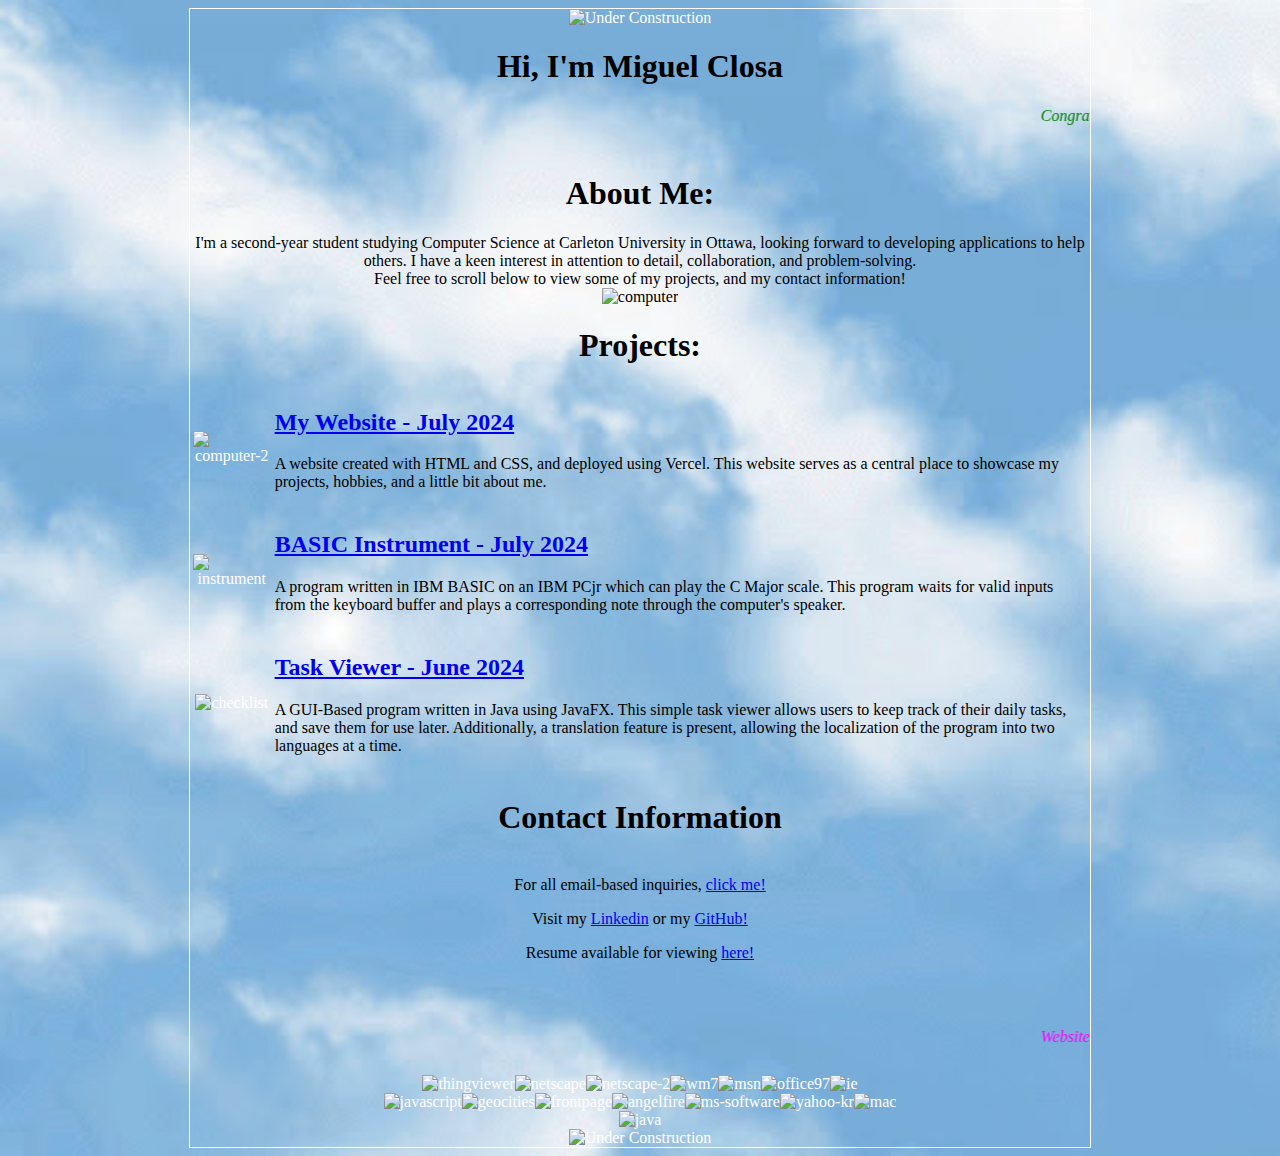
==== 90sMode/index.html @ e91bedda "Adjusted about me section" ====
<!DOCTYPE html>
<html lang="en">
<head>
    <meta charset="UTF-8">
    <title>Miguel's Portfolio - 90's Mode</title>
    <link rel="stylesheet" href="style.css">
</head>
<body>

<div class="content">
    <img src="https://web.archive.org/web/20091026201427/http://au.geocities.com/queens_park_ipswich/construction.gif" alt="Under Construction">
    <h1>Hi, I'm Miguel Closa</h1>
    <marquee behavior="" direction="">Congratulations on finding the hidden mode!</marquee>


<!--    About Me -->

    <h1>About Me: </h1>
    <p style="text-align: center">I'm a second-year student studying Computer Science
        at Carleton University in Ottawa, looking forward to developing applications to help others.
        I have a keen interest in attention to detail, collaboration, and problem-solving.
        <br>
        Feel free to scroll below to view some of my projects, and my contact information!
        <br>
        <img src="https://web.archive.org/web/20090904015821/http://geocities.com/kevin1ofmany/rotating_computer.gif" alt="computer">
    </p>

<!--    Projects -->
    <h1>Projects: </h1>
    <table>
        <tr>
            <td>
                <img src="https://web.archive.org/web/20091027144943/http://geocities.com/SouthBeach/Canal/8593/computer.gif" alt="computer-2">
            </td>
            <td>
                <h2><a href="https://github.com/miguelclosa-ca/MyWebsite">My Website - July 2024</a></h2>
                <p>A website created with HTML and CSS, and deployed using Vercel. This website serves as a central place to showcase my projects, hobbies, and a little bit about me. </p>
            </td>

        </tr>

        <tr>
            <td>
                <img src="https://web.archive.org/web/20091027131526/http://de.geocities.com/agnieszkak987/instrument6.gif" alt="instrument">
            </td>
            <td>
                <h2><a href="https://github.com/miguelclosa-ca/BASIC-Instrument">BASIC Instrument - July 2024</a></h2>
                <p>A program written in IBM BASIC on an IBM PCjr which can play the C Major scale. This program waits for valid inputs from the keyboard buffer and plays a corresponding note through the computer's speaker.</p>
            </td>
        </tr>

        <tr>
            <td>
                <img src="https://web.archive.org/web/20091027074316/http://geocities.com/howellsac/checklist.gif" alt="checklist">
            </td>
            <td>
                <h2><a href="https://github.com/miguelclosa-ca/MVC-UserTaskViewer">Task Viewer - June 2024</a></h2>
                <p>A GUI-Based program written in Java using JavaFX. This simple task viewer allows users to keep track of their daily tasks, and save them for use later. Additionally, a translation feature is present, allowing the localization of the program into two languages at a time. </p>
            </td>
        </tr>
    </table>

<!--    Contact information-->
    <table style="margin-left: auto; margin-right: auto">
        <tr>
            <td>
                <img src="https://web.archive.org/web/20090902024703/http://geocities.com/norton13.geo/cr02.gif" alt="">
            </td>
            <td>
                <h1>Contact Information</h1>
            </td>
            <td>
                <img src="https://web.archive.org/web/20090902024703/http://geocities.com/norton13.geo/cr02.gif" alt="">
            </td>
        </tr>
    </table>
    
    
    

    
    <div class="contact-information">
        <p>For all email-based inquiries, <a href="mailto:jmrclosa@gmail.com">click me!</a></p>
        <p>Visit my <a href="https://www.linkedin.com/in/miguel-closa-b9a471293">Linkedin</a> or my
            <a href="https://github.com/miguelclosa-ca">GitHub! </a></p>
        <p>Resume available for viewing <a href="../links/resume.html">here! </a></p>
    </div>


    <marquee behavior="" direction="" style="padding-top: 50px; color: magenta">Website last updated on 08/02/1994</marquee>


<!--    Bottom of page -->


    <table>
        <img src="https://web.archive.org/web/20090821123715/http://geocities.com/EnchantedForest/Dell/2940/games/getthingviewer.gif" alt="thingviewer">
        <img src="https://web.archive.org/web/20090821182450/http://geocities.com/SiliconValley/Cable/1415/graphics/netscape.gif" alt="netscape">
        <img src="https://web.archive.org/web/20090830011718/http://geocities.com/EnchantedForest/Dell/1619/netsc.gif" alt="netscape-2">
        <img src="https://web.archive.org/web/20091024005715/http://www.geocities.com/boblcape/windowsmedia7.gif" alt="wm7">
        <img src="https://web.archive.org/web/20091027061328/http://hk.geocities.com/windowstboy/msn.gif" alt="msn">
        <img src="https://web.archive.org/web/20091022233031/http://geocities.com/Tokyo/Flats/2375/office97.gif" alt="office97">
        <img src="https://web.archive.org/web/20090725173910/http://ca.geocities.com/maclizzard@rogers.com/images/iebutton.gif" alt="ie">
    </table>
    
    <table>
        <img src="https://web.archive.org/web/20090728082557/http://br.geocities.com/goodmasterhp/java.gif" alt="javascript">
        <img src="https://web.archive.org/web/20091027080541/http://geocities.com/petracom/logos/geocities.gif" alt="geocities">
        <img src="https://web.archive.org/web/20091026192049/http://geocities.com/Tokyo/Bay/7526/west_java/t-frontpage.gif" alt="frontpage">
        <img src="https://web.archive.org/web/20091020004635/http://www.geocities.com/Colosseum/Field/3134/angelfire.gif" alt="angelfire">
        <img src="https://web.archive.org/web/20091020074610/http://www.geocities.com/windowsworld05/Images/ms_software.gif" alt="ms-software">
        <img src="https://web.archive.org/web/20090821162845/http://geocities.com/Hollywood/5451/yahoo_ko.gif" alt="yahoo-kr">
        <img src="https://web.archive.org/web/20091027072450/http://www.geocities.com/webfoot1.geo/macmade-blkwtbrdrspin.gif" alt="mac">
    </table>

    <table>
        <img src="https://web.archive.org/web/20091027034411/http://geocities.com/nhbludog/javagetitnow_bug.gif" alt="java">

    </table>

    <img src="https://web.archive.org/web/20091026201427/http://au.geocities.com/queens_park_ipswich/construction.gif" alt="Under Construction">



    
    





</div>



</body>
</html>
---- 90sMode/style.css ----
body{
    background: url("images/bg.jpg");
    background-repeat: no-repeat;
    background-size: cover;
    color: #fff;
}

.content{
    width: 900px;
    border: #fff 1px solid;
    margin: auto;
    text-align: center;
}

.contact-information p{
    text-align: center;
}

h1, h2, p {
    color: black;
}


h1{
    font-size: 32px;
}

marquee{
    padding-bottom:25px;
    color: green;
    font-style: italic;
}

tr td h2, p{
    text-align: left;
}
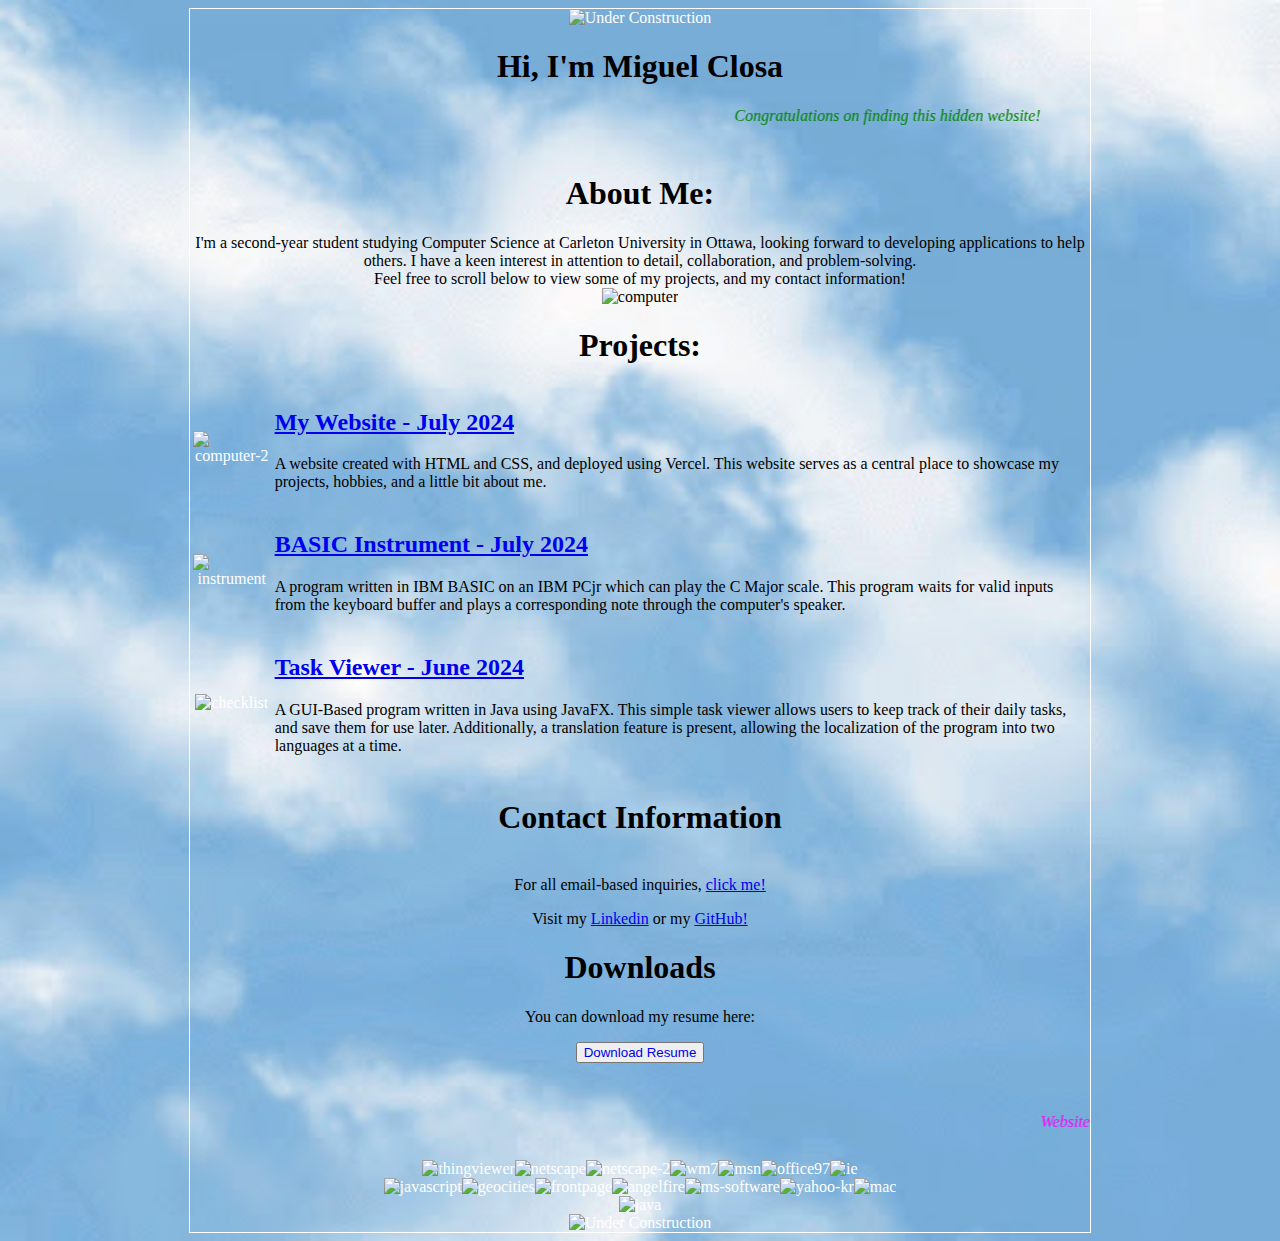
==== commit fb99e531: "Created button to download resume." ====
--- a/90sMode/index.html
+++ b/90sMode/index.html
@@ -10,7 +10,7 @@
 <div class="content">
     <img src="https://web.archive.org/web/20091026201427/http://au.geocities.com/queens_park_ipswich/construction.gif" alt="Under Construction">
     <h1>Hi, I'm Miguel Closa</h1>
-    <marquee behavior="" direction="">Congratulations on finding the hidden mode!</marquee>
+    <marquee behavior="alternate" direction="">Congratulations on finding this hidden website!</marquee>
 
 
 <!--    About Me -->
@@ -83,8 +83,14 @@
         <p>For all email-based inquiries, <a href="mailto:jmrclosa@gmail.com">click me!</a></p>
         <p>Visit my <a href="https://www.linkedin.com/in/miguel-closa-b9a471293">Linkedin</a> or my
             <a href="https://github.com/miguelclosa-ca">GitHub! </a></p>
-        <p>Resume available for viewing <a href="../links/resume.html">here! </a></p>
+
+        <h1>Downloads</h1>
+        <p>You can download my resume here: </p>
+        <button type="button"><a href="../downloads/miguelclosa_resume_july.pdf" style="text-decoration: none">Download Resume</a></button>
     </div>
+
+
+
 
 
     <marquee behavior="" direction="" style="padding-top: 50px; color: magenta">Website last updated on 08/02/1994</marquee>
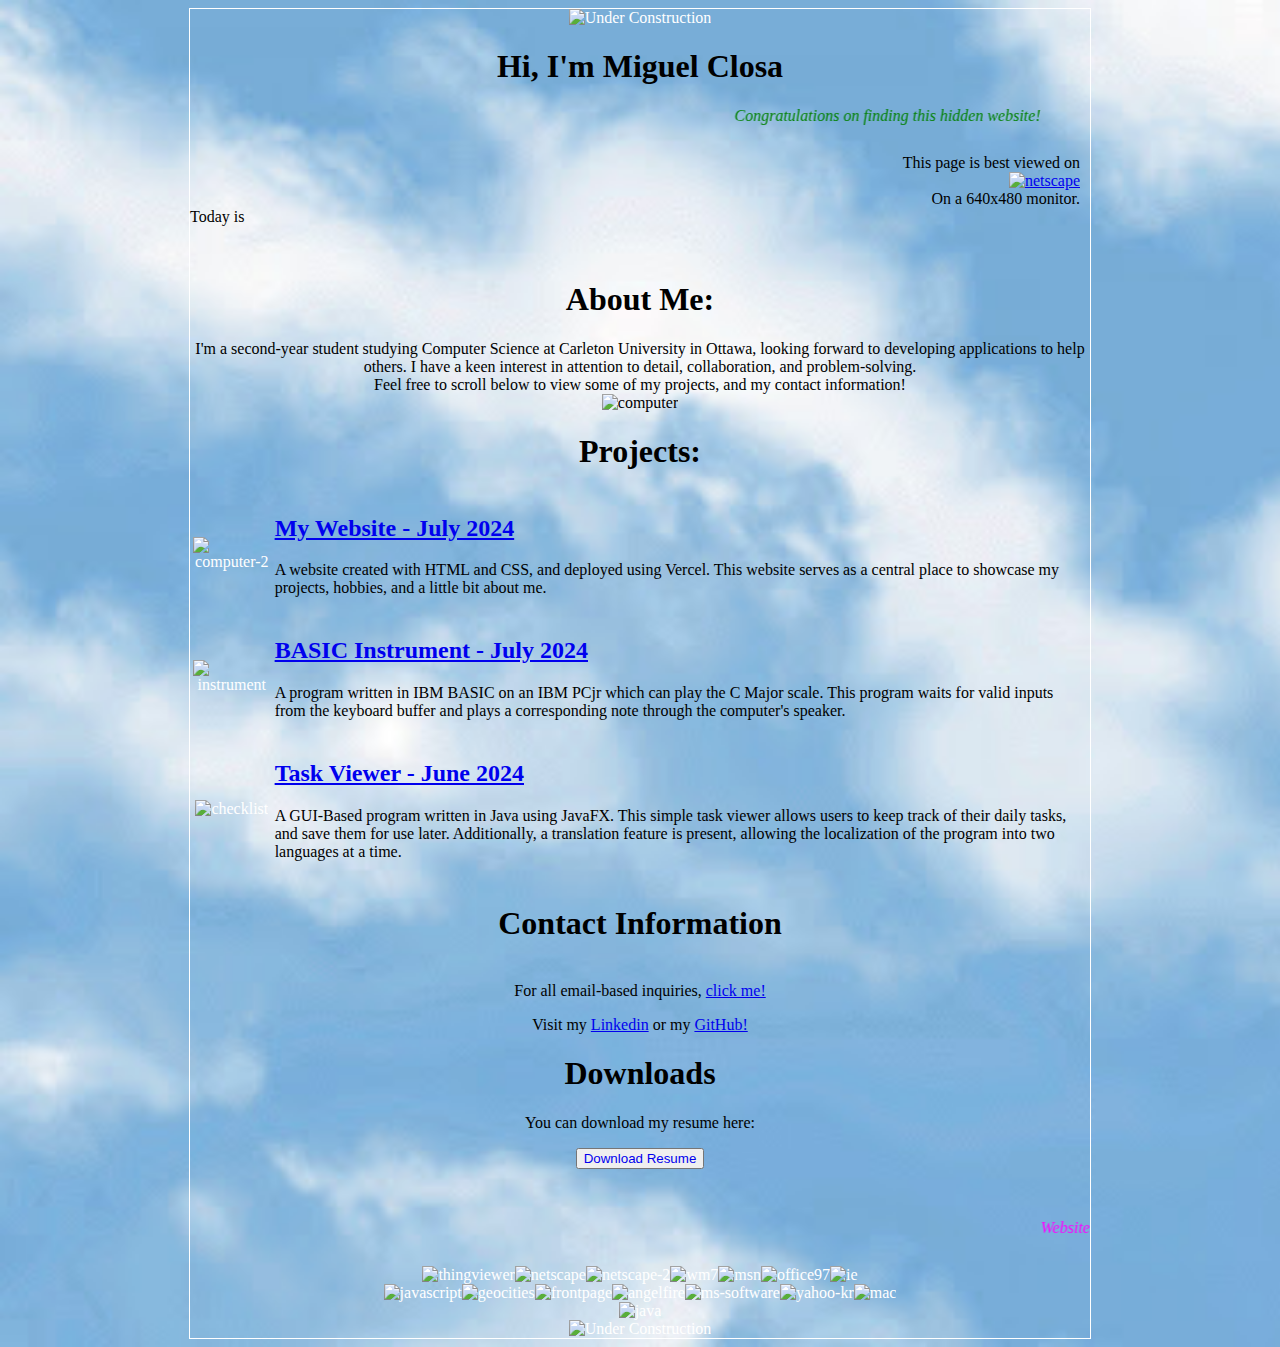
==== commit 575bfc9a: "Add shortcut to main page from easter egg page" ====
--- a/90sMode/index.html
+++ b/90sMode/index.html
@@ -4,6 +4,8 @@
     <meta charset="UTF-8">
     <title>Miguel's Portfolio - 90's Mode</title>
     <link rel="stylesheet" href="style.css">
+
+    <script src="script.js"></script>
 </head>
 <body>
 
@@ -11,6 +13,20 @@
     <img src="https://web.archive.org/web/20091026201427/http://au.geocities.com/queens_park_ipswich/construction.gif" alt="Under Construction">
     <h1>Hi, I'm Miguel Closa</h1>
     <marquee behavior="alternate" direction="">Congratulations on finding this hidden website!</marquee>
+
+
+    <div style="text-align: right; padding-right: 10px; color: black">
+        This page is best viewed on <br>
+        <a href="../index.html"><img src="https://web.archive.org/web/20090821182450/http://geocities.com/SiliconValley/Cable/1415/graphics/netscape.gif" alt="netscape"></a>
+        <br>
+        On a 640x480 monitor.
+    </div>
+
+    <div style="text-align: left; color: black">
+        Today is
+        <p id="currentWkDay"></p> <br>
+
+    </div>
 
 
 <!--    About Me -->
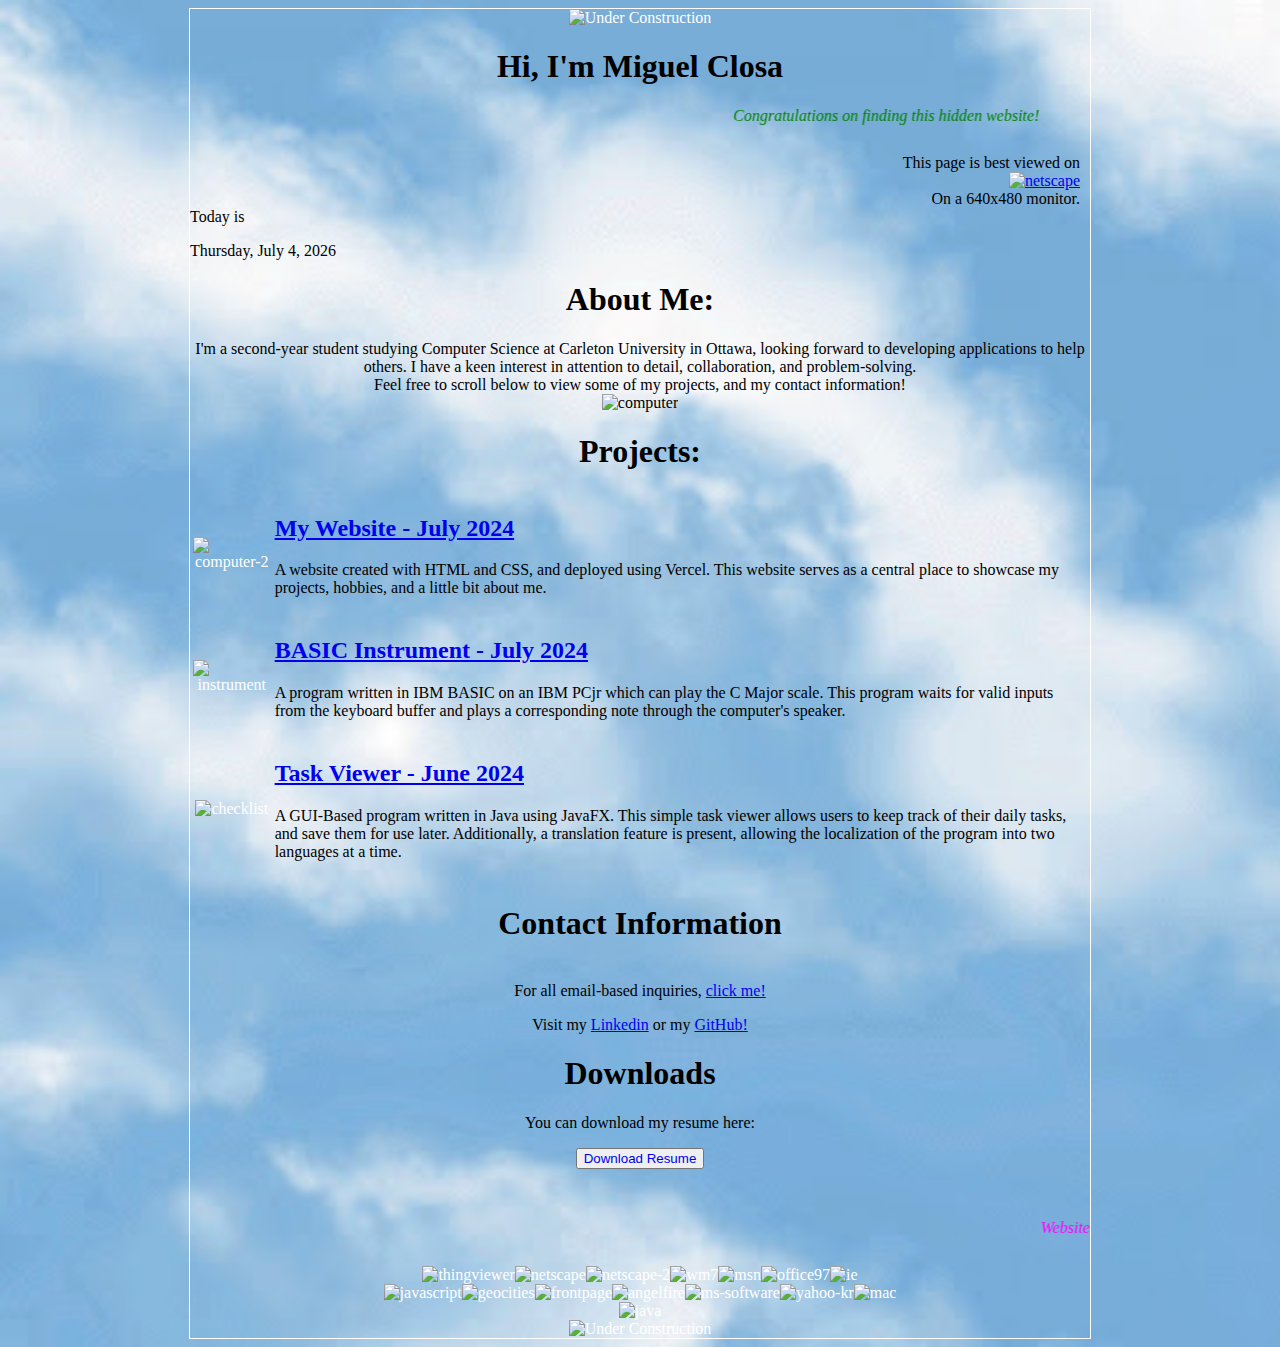
==== commit 74cc06f1: "Added date to website" ====
--- a/90sMode/index.html
+++ b/90sMode/index.html
@@ -5,7 +5,7 @@
     <title>Miguel's Portfolio - 90's Mode</title>
     <link rel="stylesheet" href="style.css">
 
-    <script src="script.js"></script>
+
 </head>
 <body>
 
@@ -23,11 +23,11 @@
     </div>
 
     <div style="text-align: left; color: black">
-        Today is
-        <p id="currentWkDay"></p> <br>
+        Today is <p><p id="currentDay"></p></p>
 
     </div>
 
+    <script src="script.js"></script>
 
 <!--    About Me -->
 
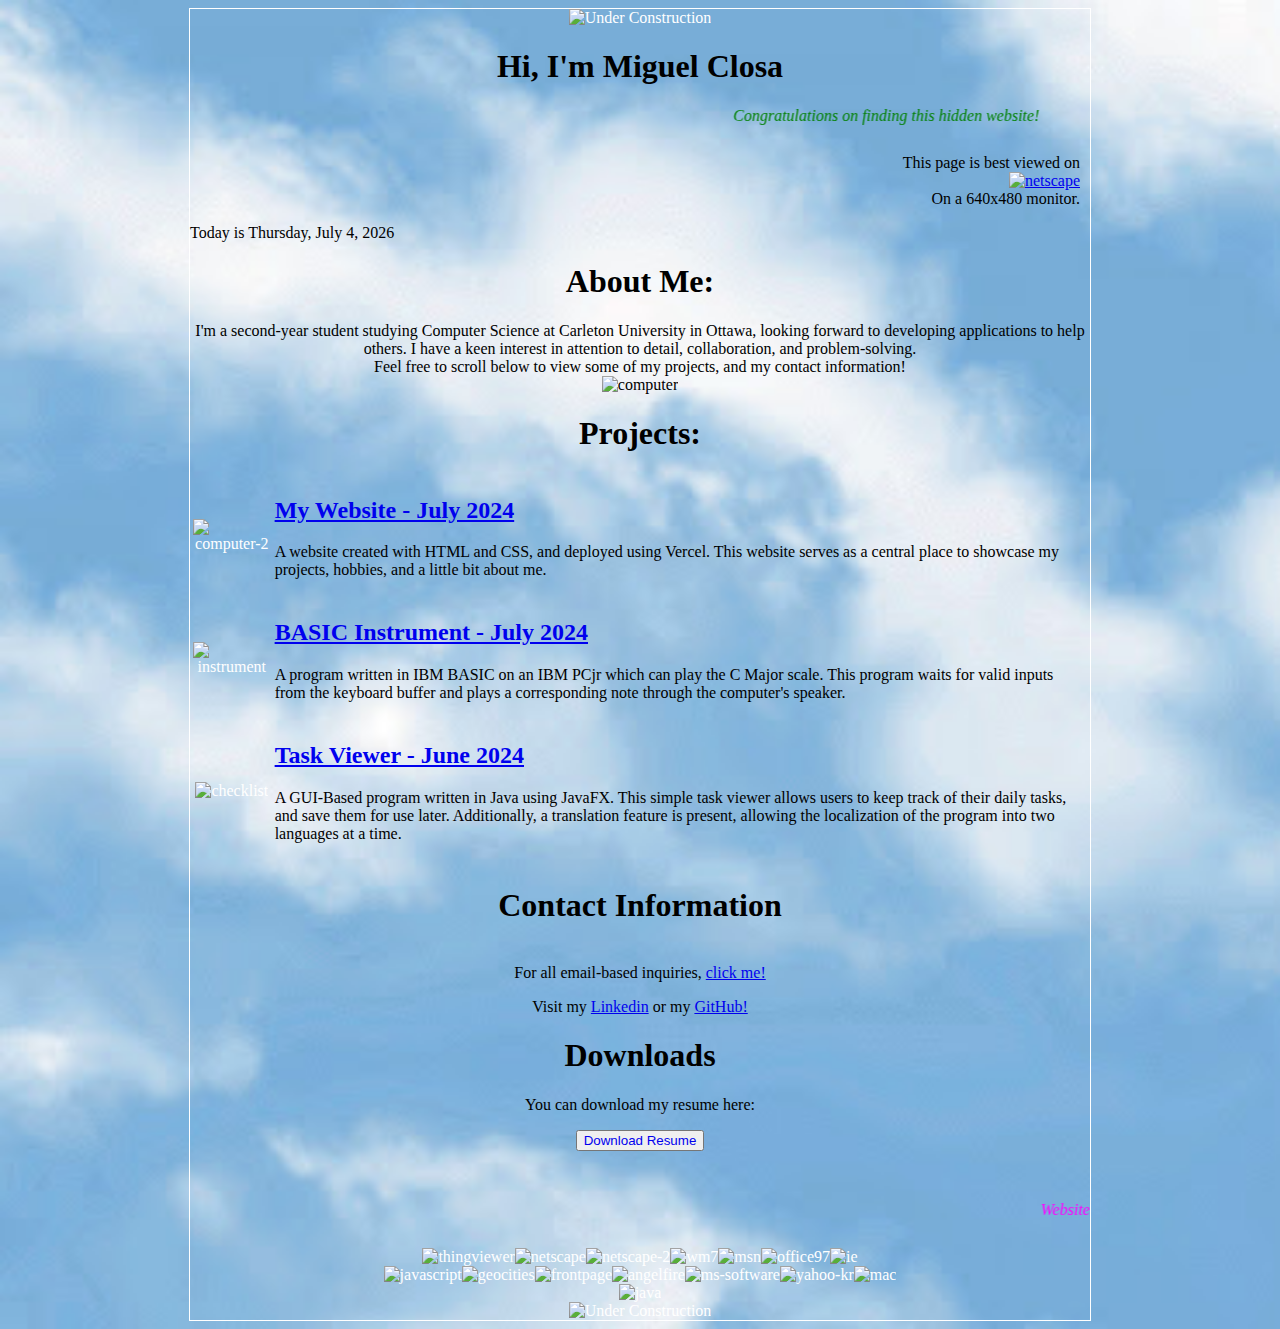
==== commit f1b32e09: "Adjusted <p> tags" ====
--- a/90sMode/index.html
+++ b/90sMode/index.html
@@ -23,7 +23,7 @@
     </div>
 
     <div style="text-align: left; color: black">
-        Today is <p><p id="currentDay"></p></p>
+      <p id="currentDay"></p>
 
     </div>
 
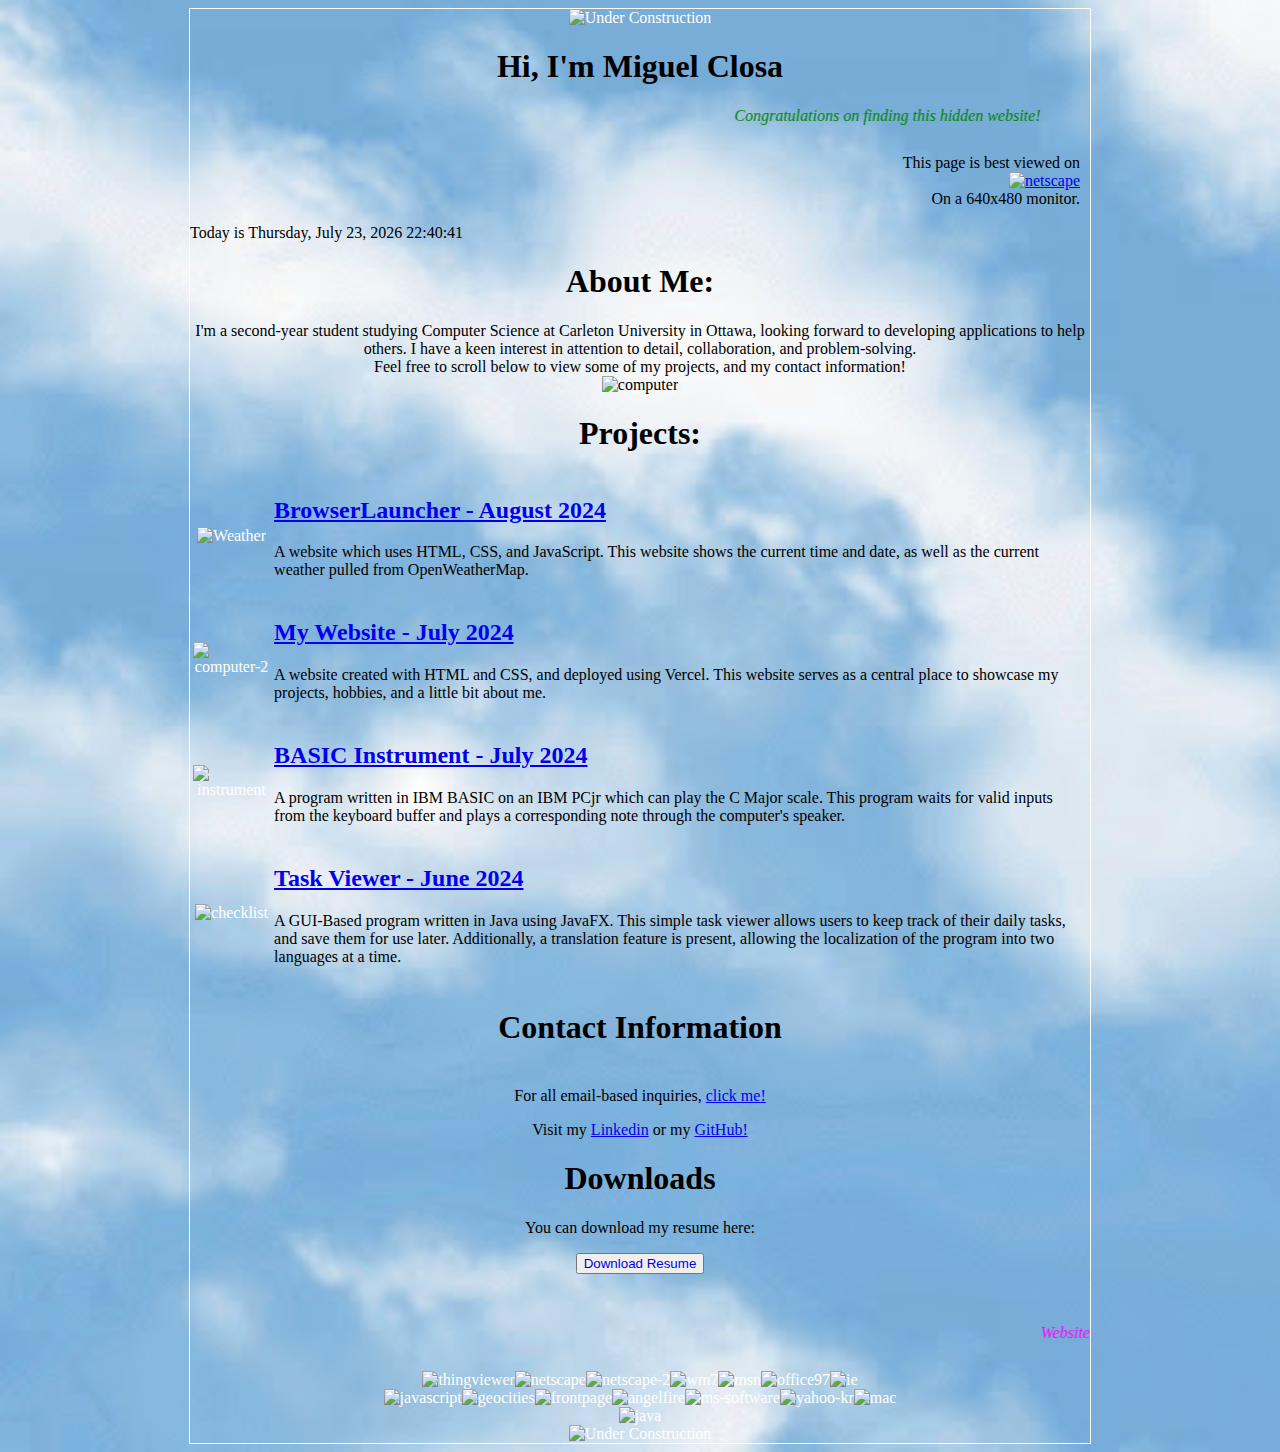
==== commit 47fa38a2: "Update index.html (90s)" ====
--- a/90sMode/index.html
+++ b/90sMode/index.html
@@ -44,6 +44,18 @@
 <!--    Projects -->
     <h1>Projects: </h1>
     <table>
+
+        <tr>
+            <td>
+                <img src="https://web.archive.org/web/20090829130512/http://geocities.com/becky63.geo/weather/hurricane2_120width-90height.gif" alt="Weather">
+            </td>
+            <td>
+                <h2><a href="https://github.com/miguelclosa-ca/BrowserLauncher_Public">BrowserLauncher - August 2024</a></h2>
+                <p>A website which uses HTML, CSS, and JavaScript. This website shows the current time and date, as well as the current weather pulled from OpenWeatherMap. </p>
+            </td>
+
+        </tr>
+
         <tr>
             <td>
                 <img src="https://web.archive.org/web/20091027144943/http://geocities.com/SouthBeach/Canal/8593/computer.gif" alt="computer-2">
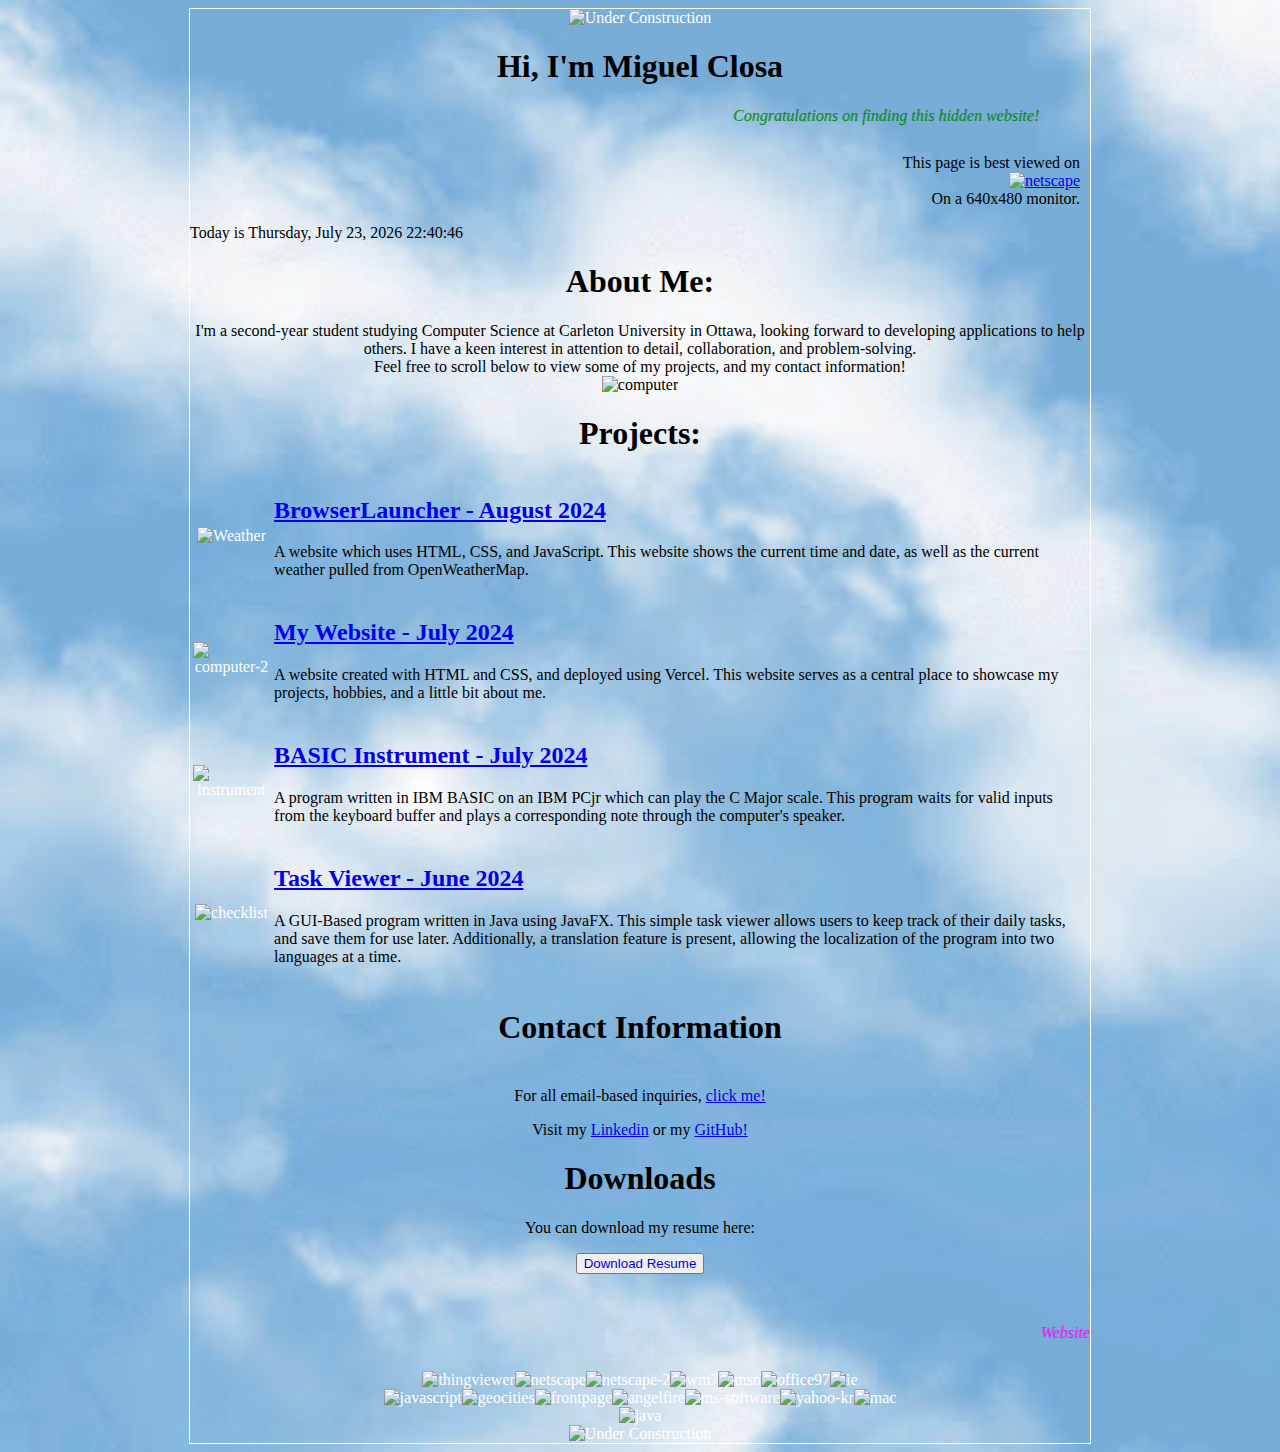
==== commit f518bd94: "Create space in resume.html for a timeline. This will hold all my certifications and badges" ====
--- a/90sMode/index.html
+++ b/90sMode/index.html
@@ -121,7 +121,7 @@
 
 
 
-    <marquee behavior="" direction="" style="padding-top: 50px; color: magenta">Website last updated on 08/02/1994</marquee>
+    <marquee behavior="" direction="" style="padding-top: 50px; color: magenta">Website last updated on 08/12/1994</marquee>
 
 
 <!--    Bottom of page -->
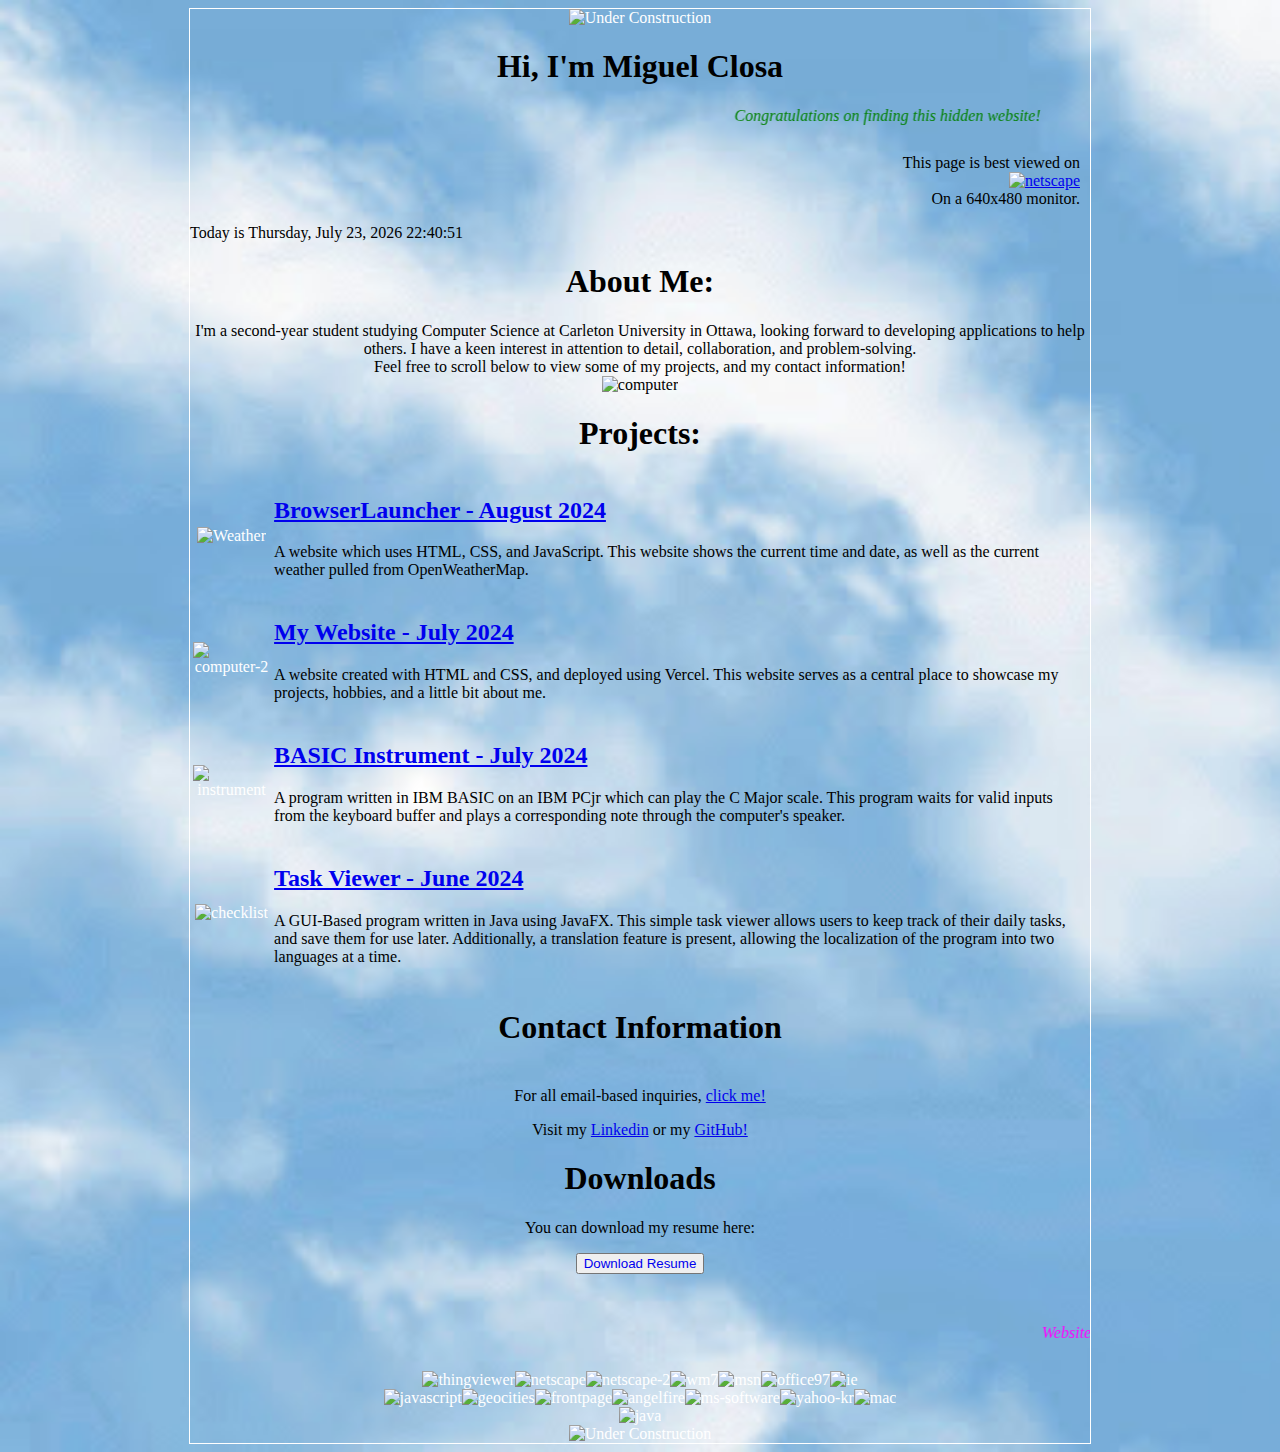
==== commit f9c8de8f: "Adjust downloads button" ====
--- a/90sMode/index.html
+++ b/90sMode/index.html
@@ -114,7 +114,7 @@
 
         <h1>Downloads</h1>
         <p>You can download my resume here: </p>
-        <button type="button"><a href="../downloads/miguelclosa_resume_july.pdf" style="text-decoration: none">Download Resume</a></button>
+        <button type="button"><a href="../images/miguelclosa_resume_august.pdf" style="text-decoration: none">Download Resume</a></button>
     </div>
 
 
